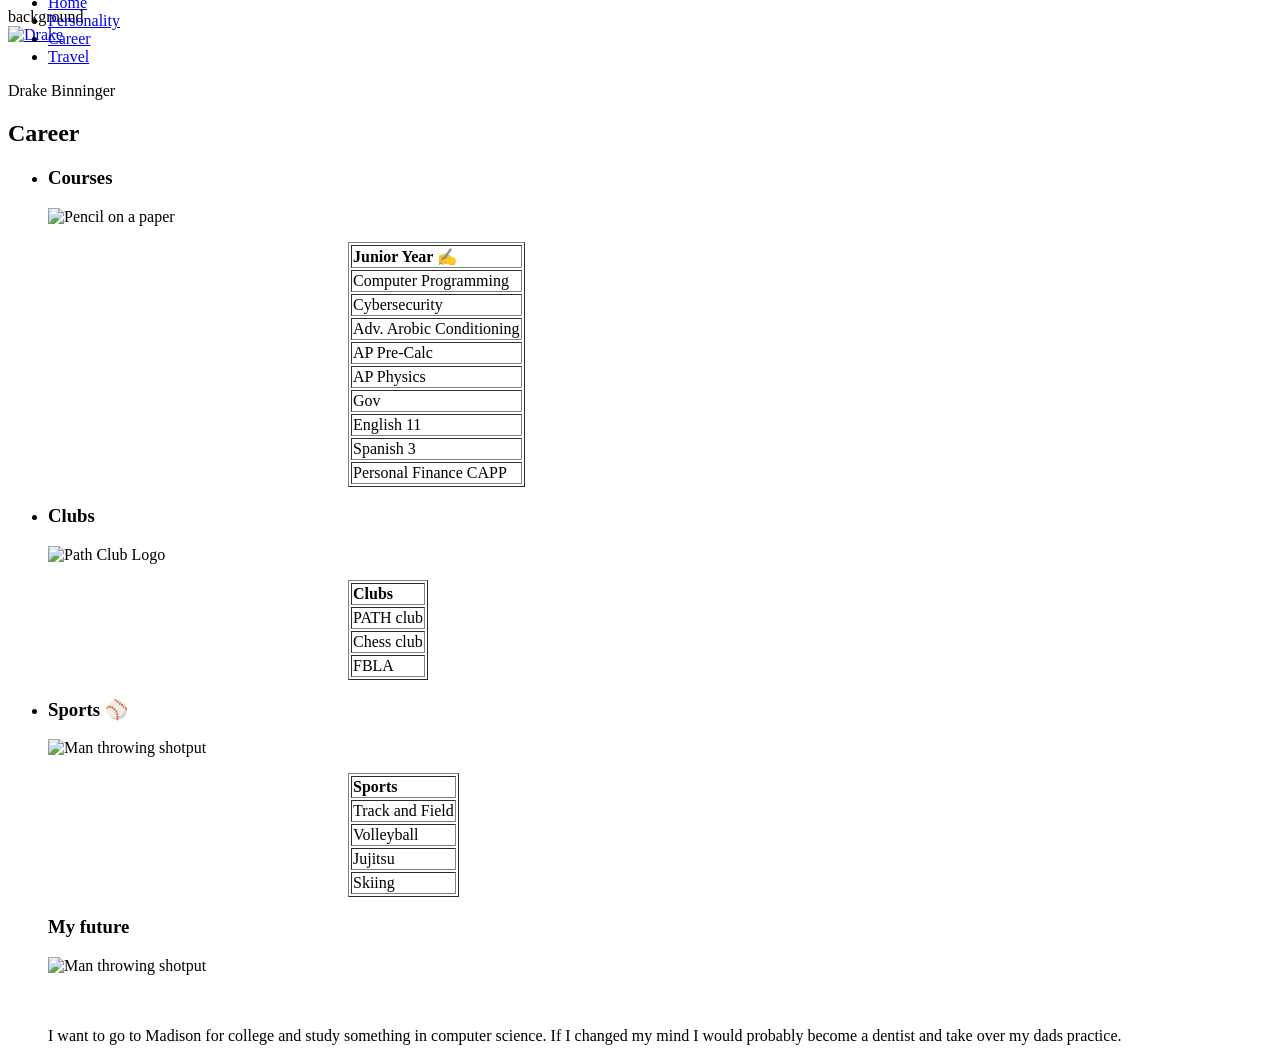
==== career.html @ 530aae25 "Add files via upload" ====
<!DOCTYPE html>
<!-- Website template by freewebsitetemplates.com -->
<html>
<head>
	<meta charset="UTF-8">
	<title>Career - Drake Binninger Personal Website</title>
	<link rel="stylesheet" href="css/style.css" type="text/css">
</head>
<body>
	<div class="border">
		<div id="bg">
			background
		</div>
		<div class="page">
			<div class="sidebar">
				<a href="index.html" id="Drake"><img src="images/Drake.png" alt="Drake" width="225px"></a>
				<ul style="margin-top: -50px;">
					<li>
						<a href="index.html">Home</a>
					</li>
					<li>
						<a href="personality.html">Personality</a>
					</li>
					<li class="selected">
						<a href="career.html">Career</a>
					</li>
					<li>
						<a href="travel.html">Travel</a>
					</li>
				</ul>
				<p>
					Drake Binninger
				</p>
			</div>
			<div class="body">
				<div class="services">
					<h2>Career</h2>
					<ul>
						<li>
							<h3><span>Courses</span></h3>
							<div>
								<img src="images/pencil.jpg" alt="Pencil on a paper">
							</div>
							<p>
								<table border="1" style="margin-left: 300px;">
									<th>Junior Year &#9997</th>
									<tr> 
									  <td>Computer Programming</td>
									</tr>
									<tr> 
									  <td>Cybersecurity</td>
								   </tr>
								   <tr> 
									<td>Adv. Arobic Conditioning</td>
								 </tr>
								 <tr> 
									<td>AP Pre-Calc </td>
								 </tr>
								 <tr> 
									<td>AP Physics </td>
								 </tr>
								 <tr> 
									<td>Gov</td>
								 </tr>
								 <tr> 
									<td>English 11</td>
								 </tr>
								 <tr> 
									<td>Spanish 3</td>
								 </tr>
								 <tr> 
									<td>Personal Finance CAPP</td>
								 </tr>
								  </table>
							</p>
						</li>
						<li>
							<h3><span>Clubs</span></h3>
							<div>
								<img src="images/PATHclublogo.png" width =250 alt="Path Club Logo">
							</div>
							<p>
								<table border="1" style="margin-left: 300px;">
									<th>Clubs</th>
									<tr> 
									  <td>PATH club</td>
									</tr>
									<tr> 
									  <td>Chess club</td>
								   </tr>
								   <tr> 
									<td>FBLA </td>
								 </tr>
								  </table>
							</p>
						</li>
						<li>
							<h3><span>Sports &#9918</span></h3>
							<div>
								<img src="https://cdn2.picryl.com/photo/2015/12/11/grant-hamilton-a-senior-wins-the-shot-put-competition-9efbda-1024.jpg" width =250 alt="Man throwing shotput">
							</div>
							<p>
								<table border="1" style="margin-left: 300px;">
									<th>Sports</th>
									<tr> 
									  <td>Track and Field</td>
									</tr>
									<tr> 
									  <td>Volleyball</td>
								   </tr>
								   <tr> 
									<td>Jujitsu</td>
								 </tr>
								 <tr> 
									<td>Skiing</td>
								 </tr>
								  </table>
							</p>

							<h3><span>My future</span></h3>
							<div>
								<img src="https://tse2.mm.bing.net/th/id/OIP.5JPsAacRXe9HXpDIBJrmVwHaD4?pid=Api" width =250 alt="Man throwing shotput">
							</div>
							<p>
								<br><br>
								I want to go to Madison for college and study something in computer science. If I changed my mind I would probably become a dentist and take over my dads practice.
							</p>
							
						</li>
					</ul>
				</div>
			</div>
		</div>
	</div>
</body>
</html>
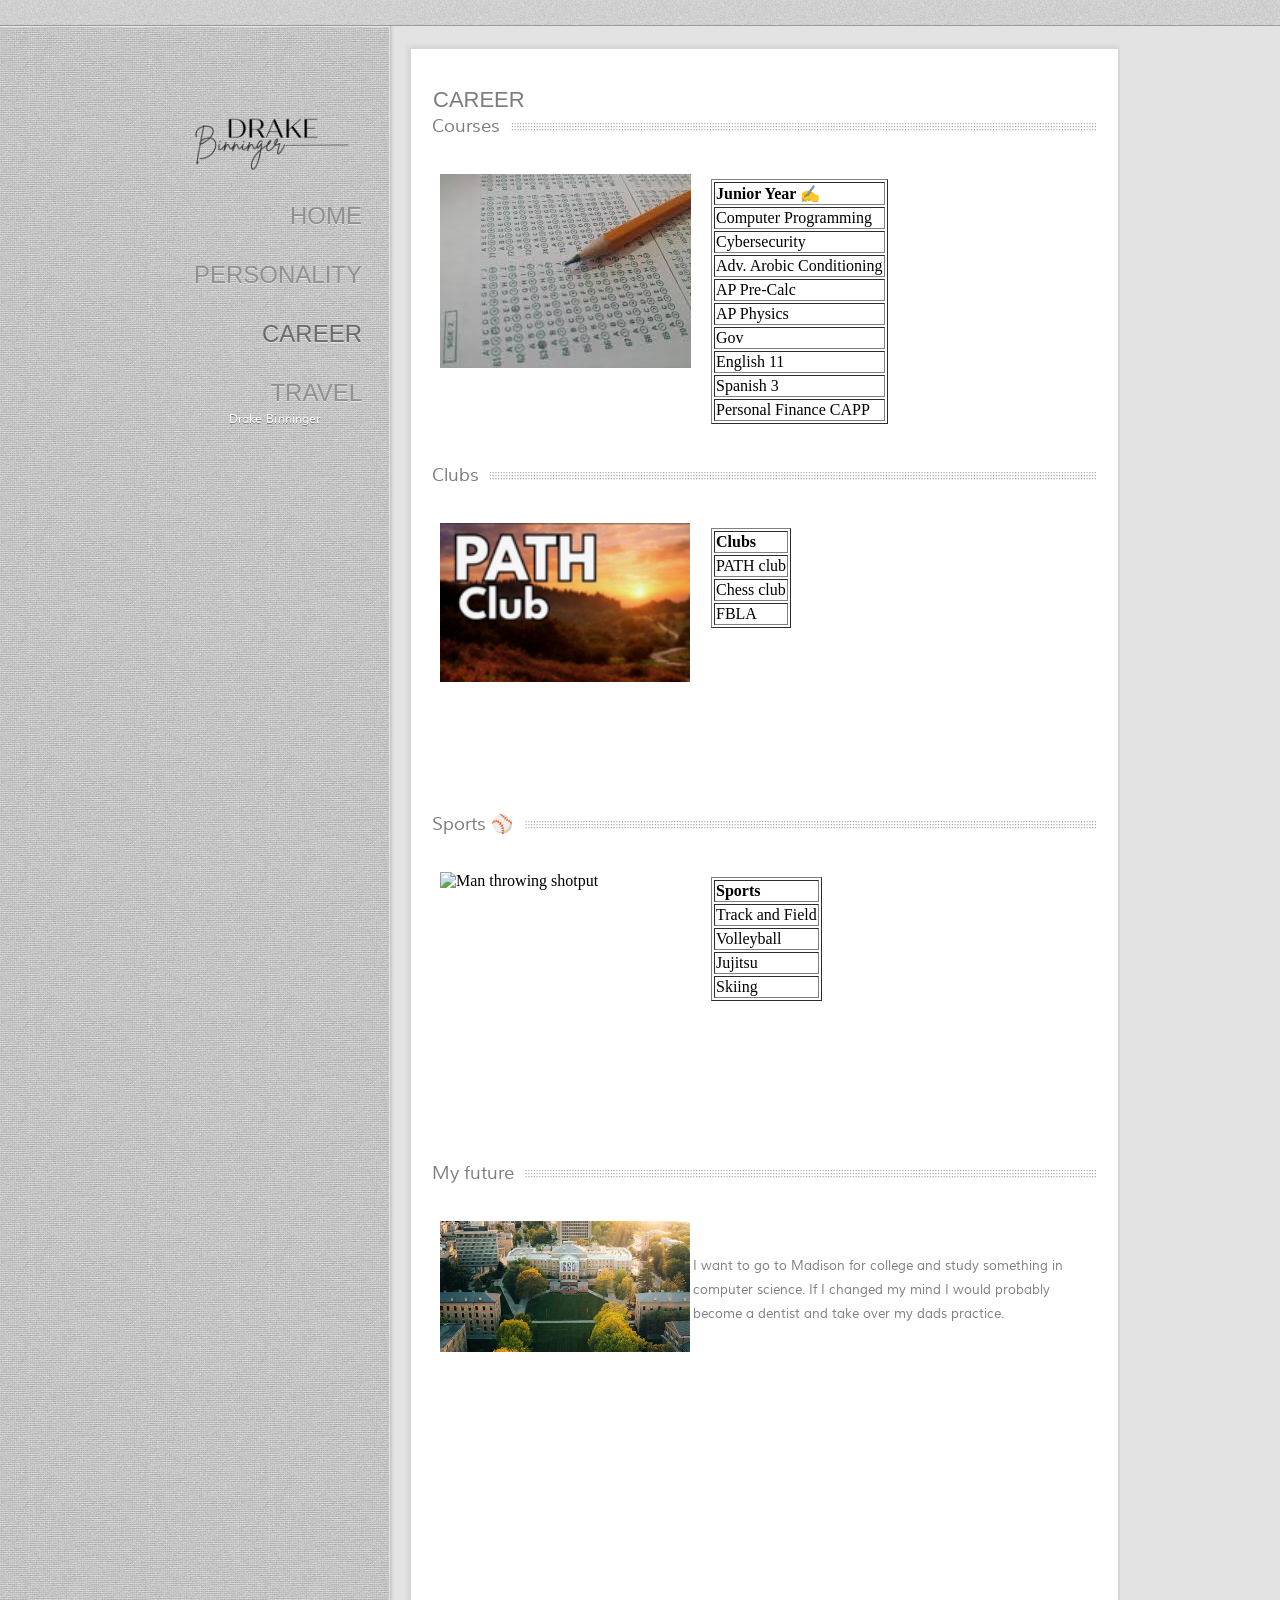
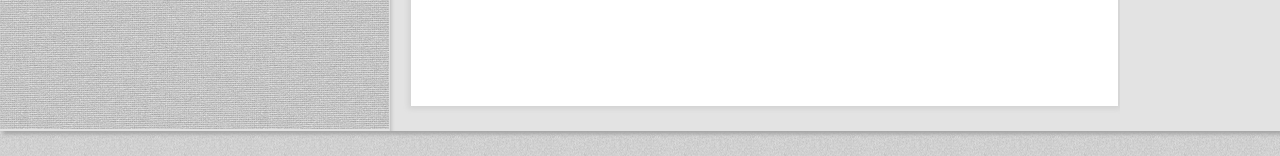
==== commit 9b5644b2: "Add files via upload" ====
--- a/career.html
+++ b/career.html
@@ -119,7 +119,7 @@
 
 							<h3><span>My future</span></h3>
 							<div>
-								<img src="https://tse2.mm.bing.net/th/id/OIP.5JPsAacRXe9HXpDIBJrmVwHaD4?pid=Api" width =250 alt="Man throwing shotput">
+								<img src="images/Madisonas.jpg" width =250 alt="Man throwing shotput">
 							</div>
 							<p>
 								<br><br>
--- a/css/style.css
+++ b/css/style.css
@@ -0,0 +1,685 @@
+/* Website template by freewebsitetemplates.com */
+/*------------------------- Layout styles ------------------------*/
+body {
+	background:url(../images/bg-body.jpg);
+	margin:0;
+}
+a {
+	outline:none;
+}
+a img {
+	border:0;
+	display:block;
+}
+.border {
+	position:relative;
+	margin: 25px 0;
+	-moz-box-shadow:    3px 3px 4px 0px #a3a3a3;
+	-webkit-box-shadow: 3px 3px 4px 0px #a3a3a3;
+	box-shadow:         3px 3px 4px 0px #a3a3a3;
+	border-top:1px solid #9a9a9a;
+	background:#e3e3e3;
+}
+.page {
+	width:960px;
+	margin:0 auto;
+	overflow:hidden;
+}
+#bg {
+	background:url(../images/bg-sidebar.jpg);
+	height: 99.8%;
+	left: 0;
+	margin: 0;
+	position: absolute;
+	text-indent: -99999px;
+	width: 51%;
+	z-index: 0;
+	border-color: #E5E5E5;
+	border-style: solid none none;
+	border-width: 1px;
+}
+/*------------------------- Fonts ------------------------*/
+@font-face {
+	font-family: 'Conv_Muli-Italic';
+	src: url('../fonts/Muli-Italic.eot');
+	src: url('../fonts/Muli-Italic.eot?#iefix') format('embedded-opentype'), url('../fonts/Muli-Italic.woff') format('woff'), url('../fonts/Muli-Italic.ttf') format('truetype'), url('../fonts/Muli-Italic.svg#Muli-Italic') format('svg');
+	font-weight: normal;
+	font-style: normal;
+}
+@font-face {
+	font-family: 'Conv_Muli-Regular';
+	src: url('../fonts/Muli-Regular.eot');
+	src: url('../fonts/Muli-Regular.eot?#iefix') format('embedded-opentype'), url('../fonts/Muli-Regular.woff') format('woff'), url('../fonts/Muli-Regular.ttf') format('truetype'), url('../fonts/Muli-Regular.svg#Muli-Regular') format('svg');
+	font-weight: normal;
+	font-style: normal;
+}
+/*------------------------- Header ------------------------*/
+.sidebar {
+	width:229px;
+	float:left;
+	height:auto;
+	position: relative;
+}
+.sidebar ul {
+	padding:0;
+	margin:0;
+	list-style:none;
+}
+.sidebar ul li:first-child {
+	padding-top:0;
+}
+.sidebar ul li {
+	text-align:right;
+	padding:29px 27px 0 0;
+}
+.sidebar ul li.selected a, .sidebar ul li a:hover {
+	color:#6b6b6b;
+}
+.sidebar ul li a {
+	font-family:Impact, Haettenschweiler, "Arial Narrow Bold", sans-serif;
+	font-size:24px;
+	color:#919191;
+	font-weight:normal;
+	text-transform:uppercase;
+	text-decoration:none;
+	line-height:30px;
+	text-shadow:0 1px 0 #dfdfdf;
+}
+.sidebar form {
+	margin:700px 0 0;
+	text-align:center;
+}
+.sidebar form span {
+	font-family:Impact, Haettenschweiler, "Arial Narrow Bold", sans-serif;
+	color:#7d7d7d;
+	text-shadow:-1px 1px 0 #fff;
+	font-size:18px;
+	text-transform:uppercase;
+	padding: 0 0 7px;
+	display:block;
+}
+.sidebar form input {
+	background:url(../images/bg-input.jpg) repeat-x;
+	border-bottom:1px solid #fefefe;
+	border-top:0;
+	border-left:1px solid #e4e4e4;
+	border-right:1px solid #e4e4e4;
+	width:172px;
+	padding:6px 5px;
+	color:#fefefe;
+	margin:0;
+	text-align:center;
+	text-shadow:0 1px 0 #000000;
+	font-size:12px;
+	letter-spacing:0.010em;
+	font-family: 'Conv_Muli-Regular';
+}
+.sidebar form input#submit {
+	background: none #e6e6e6;
+	width:84px;
+	border-radius:5px;
+	border:1px solid #fff;
+	padding:0;
+	height:23px;
+	color:#767676;
+	font-family:Impact, Haettenschweiler, "Arial Narrow Bold", sans-serif;
+	text-transform:uppercase;
+	font-size:13px;
+	margin:12px 0 0;
+	cursor:pointer;
+	text-shadow:none;
+}
+.sidebar .connect {
+	overflow: hidden;
+	padding: 32px 48px 18px;
+}
+.sidebar .connect a#facebook {
+	width:37px;
+	height:37px;
+	display:inline-block;
+	float:left;
+	text-indent:-99999px;
+	background:url(../images/icons.png) no-repeat 0 -83px;
+}
+.sidebar .connect a#facebook:hover {
+	background:url(../images/icons.png) no-repeat 0 -121px;
+}
+.sidebar .connect a#twitter {
+	width:37px;
+	height:37px;
+	display:inline-block;
+	float:left;
+	text-indent:-99999px;
+	background:url(../images/icons.png) no-repeat 0 -41px;
+	margin:0 5px;
+}
+.sidebar .connect a#twitter:hover {
+	background:url(../images/icons.png) no-repeat 0 -197px;
+}
+.sidebar .connect a#googleplus {
+	width:37px;
+	height:37px;
+	display:inline-block;
+	float:left;
+	text-indent:-99999px;
+	background:url(../images/icons.png) no-repeat 0 0;
+}
+.sidebar .connect a#googleplus:hover {
+	background:url(../images/icons.png) no-repeat 0 -159px;
+}
+.sidebar p {
+	clear:both;
+	text-align:center;
+	color:#fff;
+	text-shadow:0 1px 0 #797979;
+	line-height:24px;
+	font-size:12px;
+	margin:0;
+	letter-spacing:0.001em;
+	font-family: 'Conv_Muli-Regular';
+}
+/*------------------------- Body ------------------------*/
+.body {
+	float:left;
+	width:728px;
+	position: relative;
+	background:url(../images/bg-body.png) repeat-y #e3e3e3;
+	min-height:1394px;
+	height:auto;
+	padding: 0 0 25px;
+	border-color: #dfdfdf;
+	border-style: none none none solid;
+	border-width: 1px;
+}
+.body div {
+	margin:23px 0 0 21px;
+	background:#fff;
+	-moz-box-shadow: 0 0 5px 3px #d3d3d3;
+	-webkit-box-shadow: 0 0 5px 3px#d3d3d3;
+	box-shadow: 0 0 5px 3px #d3d3d3;
+	overflow:hidden;
+}
+.body div h2 {
+	color: #919191;
+	font-family:Impact, Haettenschweiler, "Arial Narrow Bold", sans-serif;
+	font-size: 22px;
+	font-weight: normal;
+	line-height: 30px;
+	text-decoration: none;
+	text-transform: uppercase;
+	color: #7d7d7d;
+	padding:36px 0 0 22px;
+	margin:0;
+}
+.body div p {
+	font-family: 'Conv_Muli-Italic';
+	font-size:16px;
+	line-height:24px;
+	color:#808080;
+	padding:0 0 0 22px;
+	margin: 23px 0 30px;
+}
+.body div p a {
+	color:#808080;
+}
+.body div p a:hover {
+	color:#484848;
+}
+.body div div {
+	background:none;
+	box-shadow:none;
+	margin: 0 21px;
+}
+.body div div h3 {
+	background:url(../images/border.jpg) repeat-x right center;
+	margin:20px 0 24px;
+}
+.body div div h3 span {
+	font-family: 'Conv_Muli-Regular';
+	font-size:18px;
+	color:#7d7d7d;
+	font-weight:normal;
+	display:block;
+	background-color:#fff;
+	width: 140px;
+}
+.body div div p {
+	padding:0;
+}
+.body div div ul {
+	margin:0;
+	padding:4px 0 7px;
+	list-style:none;
+	overflow:hidden;
+}
+.body div div ul li:first-child {
+	margin:0;
+}
+.body div div ul li {
+	float:left;
+	height: 257px;
+	width: 217px;
+	position:relative;
+	margin:0 0 0 7px;
+}
+.body div div ul li#link1 {
+	background:url(../images/design.jpg) no-repeat;
+}
+.body div div ul li#link1:hover, .body div div ul li#link2:hover, .body div div ul li#link3:hover {
+	filter:alpha(opacity=90);/* Needed for IE8 and old versions */
+	opacity:0.9;
+}
+.body div div ul li#link2 {
+	background:url(../images/seo.jpg) no-repeat;
+}
+.body div div ul li#link3 {
+	background:url(../images/copywriting.jpg) no-repeat;
+}
+.body div div ul li a {
+	height: 257px;
+	width: 217px;
+	display:inline-block;
+	text-decoration:none;
+}
+.body div div ul li a span:hover {
+	color: #919191;
+}
+.body div div ul li a span {
+	color:#7c7c7c;
+	font-size:24px;
+	text-transform:uppercase;
+	font-family:Impact, Haettenschweiler, "Arial Narrow Bold", sans-serif;
+	text-decoration:none;
+	position:relative;
+	float:right;
+	top: 210px;
+	right:16px;
+}
+.body div div.section ul {
+	height:200px;
+	padding-bottom: 33px;
+}
+.body div div.section ul li:first-child {
+	margin:0;
+}
+.body div div.section ul li {
+	text-align:center;
+	background:url(../images/shadow.png) no-repeat 0 113px;
+	width:200px;
+	margin: 0 0 0 32px;
+}
+.body div div.section ul li a:first-child {
+	height:auto;
+	margin:0 0 13px 0;
+}
+.body div div.section ul li a:first-child img {
+	border:1px solid #e3e3e3;
+}
+.body div div.section ul li span {
+	font-family: 'Conv_Muli-Regular';
+	color:#7d7d7d;
+	font-size:12px;
+	display:block;
+	line-height:24px;
+}
+.body div div.section ul li a {
+	width:auto;
+	font-size:14px;
+	color:#7d7d7d;
+	font-family:Impact, Haettenschweiler, "Arial Narrow Bold", sans-serif;
+	text-decoration:none;
+	text-transform:uppercase;
+	font-weight:normal;
+	height:auto;
+}
+.body div div.section ul li a:hover {
+	color:#404040;
+}
+.body .about {
+	padding:0 0 85px 0;
+}
+.body .about img {
+	margin: 27px 0 37px;
+}
+
+.body dl, 
+.body dt, 
+.body dd {
+	font-family: 'Conv_Muli-Italic';
+	font-size:16px;
+	line-height:24px;
+	color:#808080;
+	margin-left:22px;
+}
+
+.body .about h4 {
+	background: url("../images/border.jpg") repeat-x scroll right center transparent;
+	width:665px;
+	overflow:hidden;
+	margin:0 21px;
+}
+.body .about h4 span {
+	background-color: #FFFFFF;
+	color: #7D7D7D;
+	display: inline;
+	font-family: 'Conv_Muli-Regular';
+	font-size: 18px;
+	font-weight: normal;
+	line-height:24px;
+	margin:22px 0;
+	padding:0 56px 0 0;
+}
+.body .about p {
+	margin:25px 0 24px;
+	font-size:13px;
+}
+.body .services h2, .body .portfolio h2 {
+	float:left;
+}
+.body .services ul.navigation {
+	float:right;
+	overflow:hidden;
+	padding:32px 10px 22px 0;
+	margin:0;
+	list-style:none;
+	clear:right;
+}
+.body .services ul.navigation li.selected, .body .portfolio ul.navigation li:hover,.body .services ul.navigation li:hover {
+	background:url(../images/bg-nav-selected.jpg) repeat-x;
+}
+.body .services ul.navigation li:hover a {
+	color:#fff;
+}
+.body .services ul.navigation li.selected a, .body .portfolio ul.navigation li.selected a {
+	color:#fff;
+}
+.body .services ul.navigation li:first-child, .body .portfolio ul.navigation li:first-child {
+	margin:0;
+}
+.body .services ul.navigation li, .body .portfolio ul.navigation li {
+	height:38px;
+	float:left;
+	border-radius:7px;
+	background:url(../images/bg-nav.jpg) repeat-x;
+	margin:0 0 0 6px;
+	border-width:2px;
+	border-style:none solid;
+	border-color:#f4f4f4;
+	width: auto;
+}
+.body .services ul.navigation li a, .body .portfolio ul.navigation li a {
+	font-family:Impact, Haettenschweiler, "Arial Narrow Bold", sans-serif;
+	font-size:16px;
+	text-decoration:none;
+	color:#7f7f7f;
+	text-transform:uppercase;
+	line-height: 38px;
+	padding:0 12px;
+	display:block;
+}
+.body .services ul, .body .portfolio ul {
+	clear:both;
+	padding:0 0 195px;
+	margin:0;
+	list-style:none;
+}
+.body .services ul li {
+	overflow:hidden;
+}
+.body .services ul li h3 {
+	background: url("../images/border.jpg") repeat-x scroll right center transparent;
+	width:665px;
+	overflow:hidden;
+	margin:0 21px;
+}
+.body .services ul li h3 span {
+	background-color: #FFFFFF;
+	color: #7D7D7D;
+	display: inline;
+	font-family: 'Conv_Muli-Regular';
+	font-size: 18px;
+	font-weight: normal;
+	line-height: 24px;
+	margin: 22px 0;
+	padding: 0 11px 0 0;
+}
+.body .services ul li div {
+	margin:35px 0 0 29px;
+	width:251px;
+	min-height:290px;
+	height:auto;
+	float:left;
+}
+.body .services ul li p {
+	float: right;
+	padding: 0 25px 0 0;
+	width: 400px;
+	margin: 20px 0;
+	font-family: 'Conv_Muli-Regular';
+	font-size:13px;
+}
+.body .portfolio ul.navigation {
+	float:right;
+	overflow:hidden;
+	padding:32px 10px 22px 0;
+	margin:0;
+	list-style:none;
+	clear:right;
+}
+.body .portfolio ul.navigation li a:hover {
+	color:#e6e6e6;
+}
+.body .portfolio h3 {
+	background: url("../images/border.jpg") repeat-x scroll right center transparent;
+	margin: 0 21px 27px;
+	overflow: hidden;
+	width: 665px;
+}
+.body .portfolio h3 span {
+	background-color: #FFFFFF;
+	color: #7D7D7D;
+	display: inline;
+	font-family: 'Conv_Muli-Regular';
+	font-size: 18px;
+	font-weight: normal;
+	line-height: 24px;
+	margin: 22px 0;
+	padding: 0 11px 0 0;
+}
+.body .portfolio ul {
+	overflow:hidden;
+	padding: 0 11px 40px;
+}
+.body .portfolio ul li {
+	width:217px;
+	float:left;
+	margin: 0 5px;
+	text-align:center;
+}
+.body .portfolio ul li a:first-child {
+	margin:0;
+}
+.body .portfolio ul li a:first-child img:hover {
+	filter:alpha(opacity=90);/* Needed for IE8 and old versions */
+	opacity:0.9;
+}
+.body .portfolio ul li span {
+	font-family:"Myriad Pro", sans-serif;
+	font-size:12px;
+	color:#7d7d7d;
+	margin:14px 0 5px;
+	display:block;
+}
+.body .portfolio ul li a {
+	text-decoration:none;
+	font-family:Impact, Haettenschweiler, "Arial Narrow Bold", sans-serif;
+	color:#7d7d7d;
+	text-transform:uppercase;
+	font-size:14px;
+	display:inline-block;
+	margin:0 0 20px;
+}
+.body .portfolio ul li a:hover {
+	color:#404040;
+}
+.body .contact {
+	padding:0 0 575px;
+}
+.body .contact p {
+	font-size:13px;
+	margin-bottom: 24px;
+}
+.body .contact form {
+	padding:33px 21px 0;
+}
+.body .contact form label {
+	display:block;
+	font-family: 'Conv_Muli-Regular';
+	font-size:13px;
+	color:#868686;
+}
+.body .contact form input {
+	background:url(../images/bg-contact-input.jpg) repeat-x;
+	border: 0 none;
+	margin: 6px 0 15px;
+	padding: 7px 5px;
+	width:318px;
+	border-width:1px;
+	border-color:#e8e8e8;
+	border-style: none solid;
+	font-family:Arial, Helvetica, sans-serif;
+	font-size:12px;
+	color: #FEFEFE;
+}
+.body .contact form textarea {
+	border-width:1px;
+	border-color:#e8e8e8;
+	border-style: none solid;
+	width:318px;
+	height:98px;
+	padding:7px 5px;
+	background:url(../images/bg-contact-textarea.jpg) repeat-x;
+	color: #FEFEFE;
+	font-family:Arial, Helvetica, sans-serif;
+	font-size:12px;
+	margin: 5px 0;
+	resize:none;
+	overflow:auto;
+}
+.body .contact form input#submit2 {
+	display:block;
+	background:url(../images/submit.jpg) no-repeat;
+	border:0;
+	width:127px;
+	height:40px;
+	cursor:pointer;
+	color:#fff;
+}
+.body .contact form input#submit2:hover {
+	color:#e5e5e5;
+}
+.body .blog img {
+	margin:28px 0 0 21px;
+}
+.body .blog p {
+	font-size:13px;
+	margin:14px 0 25px;
+}
+.body .blog .share {
+	background:url(../images/bg-share.jpg) repeat-x;
+	height:42px;
+}
+.body .blog .share span:first-child {
+	line-height: 43px;
+	font-family:"Myriad Pro", sans-serif;
+	font-size:11px;
+	color:#808080;
+	float:left;
+}
+.body .blog .share span:first-child a {
+	color:#333333;
+	text-decoration:none;
+	display:inline-block;
+}
+.body .blog .share span {
+	float:right;
+	color:#333333;
+	font-family:"Myriad Pro", sans-serif;
+	font-size:11px;
+	line-height: 43px;
+	padding:0 20px 0 0;
+}
+.body .blog .share span a {
+	color:#333333;
+	text-decoration:none;
+}
+.body .blog .share span a:hover {
+	text-decoration:underline;
+}
+.body .blog .paging {
+	overflow:hidden;
+}
+.body .blog .paging a:first-child {
+	float:left;
+	padding:0;
+}
+.body .blog .paging a {
+	color:#333333;
+	font-family:"Myriad Pro", sans-serif;
+	font-size:11px;
+	line-height: 43px;
+	text-transform:uppercase;
+	text-decoration:none;
+	float:right;
+	padding:0 30px 0 0;
+}
+.body .blog .paging a:hover, .body .blog .share span:first-child a:hover {
+	text-decoration:underline;
+}
+.body .blog .section {
+	margin:225px 0 0;
+	background-color:#f4f4f4;
+	-moz-box-shadow: 0 0 9px -1px #888888 inset;
+	-webkit-box-shadow: 0 0 9px -1px #888888 inset;
+	box-shadow: 0 0 9px -1px #888888 inset;
+}
+.body .blog .section div:first-child {
+	background:none;
+}
+.body .blog .section div {
+	width:195px;
+	background:url(../images/bg-border.jpg) repeat-y left top;
+	float:left;
+	margin:0;
+	text-align:left;
+	padding:0 20px;
+}
+.body .blog .section div h3 {
+	font-family:Impact, Haettenschweiler, "Arial Narrow Bold", sans-serif;
+	font-size:16px;
+	color:#7d7d7d;
+	text-transform:uppercase;
+	background:none;
+	margin:30px 0 15px;
+}
+.body .blog .section div ul li{
+	text-align:left;
+	height:auto;
+	background:none;
+	margin:0 0 15px!important;
+}
+.body .blog .section div ul li a {
+	font-family:"Myriad Pro", sans-serif;
+	text-decoration:none;
+	font-size:13px;
+	text-transform:none;
+	color:#414141;
+	margin:0 0 3px!important;
+}
+.body .blog .section div ul li a:hover {
+	text-decoration:underline;
+	color:#414141;
+}
+.body .blog .section .categories ul li {
+	width:95px;
+}
